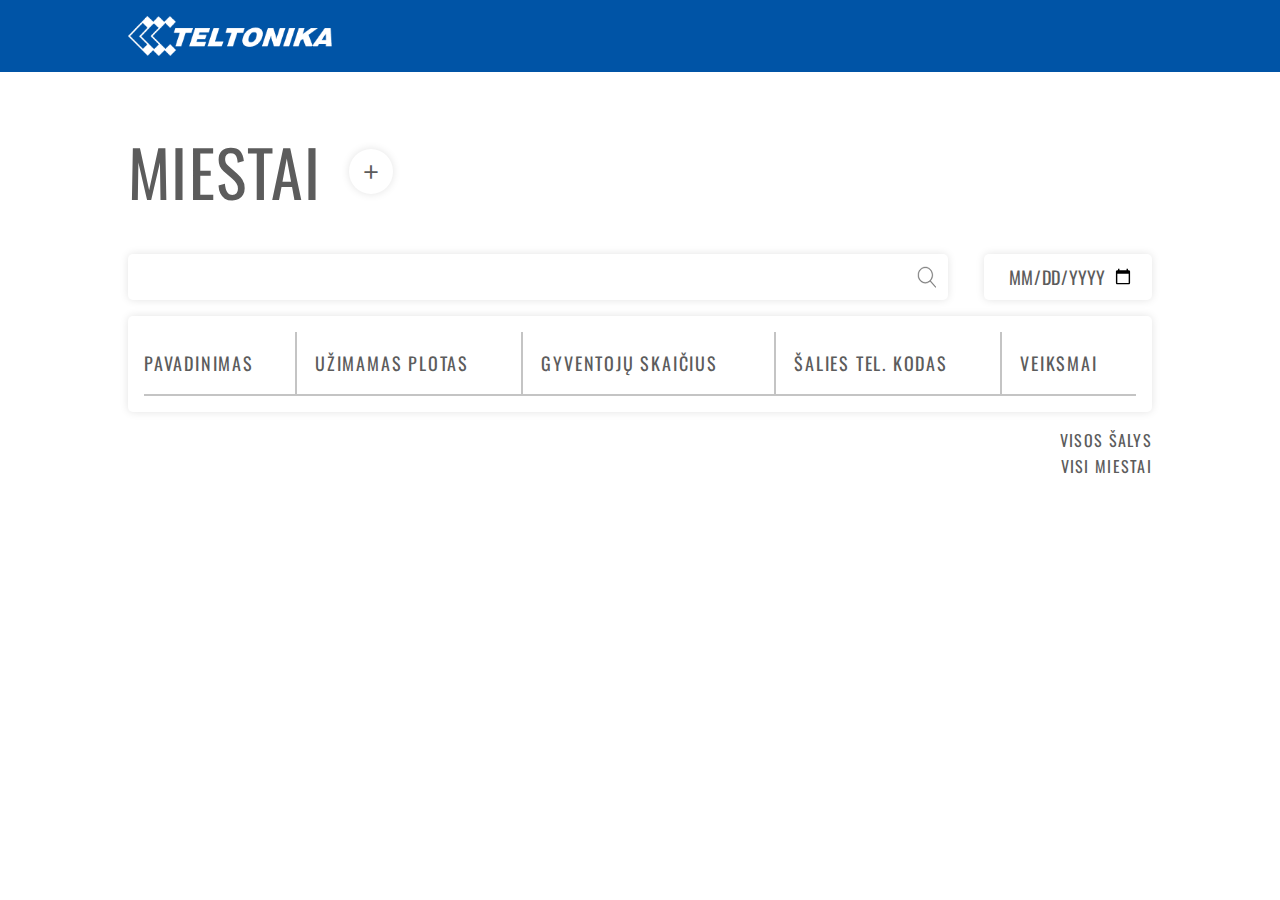
==== cities.html @ 909625c9 "Add files via upload" ====
<html lang="lt">
    <head>
        <link rel="stylesheet" href="style.css">
        <title>Miestai | Teltonika</title>
        <meta charset="utf-8">
        <meta name="viewport" content="width=device-width, initial-scale=1">

        <link href="https://fonts.googleapis.com/css2?family=Oswald:wght@300;400&display=swap" rel="stylesheet">
        <link href="https://fonts.googleapis.com/css2?family=Open+Sans:wght@400;600&display=swap" rel="stylesheet">
        <link rel="stylesheet" href="https://use.fontawesome.com/releases/v5.15.4/css/all.css" integrity="sha384-DyZ88mC6Up2uqS4h/KRgHuoeGwBcD4Ng9SiP4dIRy0EXTlnuz47vAwmeGwVChigm" crossorigin="anonymous">
    </head>

    <body>
        <header>
            <div class="section">
                <a href="countries.html"><img src="teltonika.png" alt=""></a>
            </div>
        </header>

        <main class="section">
            <div class="title-container container">
                <h1>Miestai</h1>
                <button class="btn add-item-btn shadow-box">&plus;</button>
            </div>

            <div class="container">
                <div class="search-container container shadow-box">
                    <input type="text" id="searchbar" aria-label="Search">
                    <span class="btn search-btn"></span>
                </div>
                <input type="date" name="date" id="data-filter" aria-label="Data Filter" placeholder="Data Filter" class="shadow-box">

            </div>

            <div class="table-container shadow-box">
                <div>
                    <table class="countries">
                        <tr class="table-label">
                            <th>Pavadinimas</th>
                            <th>Užimamas Plotas</th>
                            <th>Gyventojų Skaičius</th>
                            <th>Šalies Tel. Kodas</th>
                            <th>Veiksmai</th>
                        </tr>
                    </table>
                </div>
            </div>
            <div class="page-numbers container disabled">
                <p><i class="fas fa-chevron-left"></i></p>
                <ul id="page-list">
                    <li class="current-page">1</li>
                    <li>2</li>
                    <li>3</li>
                    <li>4</li>
                </ul>
                <p><i class="fas fa-chevron-right"></i></p>
            </div>
            <div class="container"><a href="countries.html" class="nuoroda">Visos Šalys</a></div>
            <div class="container"><a href="cities.html" class="nuoroda">Visi Miestai</a></div>
        </main>

        <div class="create-new disabled">
            <div class="create-new-card shadow-box">
                <button class="create-new-close-btn btn">&times;</button>
                <h2 id="card-title">Pridėti miestą</h2>

                <form class="add-item-form" action="#" method="post">
                    <label for="name">Pavadinimas</label>
                    <input id="name" name="name" type="text" value="" required>
                    <label for="area">Užimamas plotas</label>
                    <input id="area" name="area" type="number" value="" required>
                    <label for="population">Gyventojų skaičius</label>
                    <input id="population" name="population" type="number" value="" required>
                    <label for="postcode">Miesto Pašto Kodas</label>
                    <input id="postcode" name="postcode" type="text" value="" required>
                    <input type="hidden" name="id" value="">
                    <input type="hidden" name="country_id" value="">
<!--                    <div class="container form-low">-->
<!--                        <select id="country-select" name="country_id" aria-label="Pasirinkti Šalį">-->
<!--                            <option value="" disabled selected hidden>Pasirinkti šalį</option>-->
<!--                        </select>-->
<!--                        <button type="submit" class="submit-btn shadow-box btn">Saugoti</button>-->
<!--                    </div>-->
                    <button type="submit" class="submit-btn shadow-box btn">Saugoti</button>
                </form>

            </div>
        </div>

        <div class="message shadow-box disabled">
            <p>Country added successfully</p>
        </div>
        <script>
            let api = "https://akademija.teltonika.lt/api4/index.php/cities";
            const title = "cities";
        </script>
        <script src="index.js"></script>

    </body>
</html>
---- style.css ----
* {
    box-sizing: border-box;
}

body {
    margin: 0;
    line-height: 1.6;
    color: #5C5C5C;
    font-family: 'Open Sans', sans-serif;
    letter-spacing: 0.08em;
}

img {
    max-width: 100%;
}

/* Typography */

h1, h2,
.table-label,
form button,
.nuoroda {
    font-family: 'Oswald', sans-serif;
    text-transform: uppercase;
    font-weight: 400;
}

h1 {
    font-size: 4rem;
    margin: .5em 0;
}

h2 {
    font-size: 1.7rem;
}

.table-label,
form button {
    font-size: 1.125em;
    letter-spacing: .1em;
}

#data-filter {
    text-transform: uppercase;
    text-align: center;
    font-size: 1.125rem;
    font-family: 'Oswald', sans-serif;
    padding: .5em 1em;
    margin-left: 2em;
    cursor: pointer;
    min-width: fit-content;
}

th {
    font-weight: inherit ;
    font-size: 18px;
}

tr {
    font-size: 14px;
}

.nuoroda {
    text-decoration: none;
    color: inherit;
    width: 100%;
    text-align: right;
}

.nuoroda:hover,
.nuoroda:focus {
    text-decoration: underline;
}

/* Style */

button,
input,
select {
    border: none;
    background: none;
    font-family: inherit;
    color: inherit;
}

.shadow-box {
    box-shadow: 0 0 8px #e3e3e3;
    border-radius: 5px;
}

.btn,
.page-numbers li {
    transform: scale(1);
    transition: transform 200ms;
}

.btn:hover,
.btn:focus,
.page-numbers li:hover,
.page-numbers li:focus,
.page-numbers i:hover,
.page-numbers i:focus
{
    cursor: pointer;
    transform: scale(1.1);
}

/* Layout */

.container {
    display: flex;
    align-items: center;
}

/* Header */
header {
    background: #0054A6;
}

header img{
    height: 40px;
}

.section {
    width: 80%;
    max-width: 1200px;
    min-width: fit-content;
    margin: 0 auto;
    padding: 1em 0;
}

/* Main */
.add-item-btn {
    font-size: 1.75rem;
    line-height: .6em;

    padding: .5em;
    margin: 0 0 0 1em;
    border-radius: 50%;
    transition: color 250ms, background 250ms;
}

.add-item-btn:hover,
.add-item-btn:focus {
    background: #0054A6;
    color: #fff;
    transform: scale(1);
}

#searchbar,
.search-container {
    width: 100%;
}

.search-container {
    padding: .75em;
    align-items: initial;
}

.search-btn {
    background-image: url("icons/search.svg");
    width: 20px;
    height: 22px;
}

/* Table */

.table-container {
    margin: 1em 0;
    padding: 1em;
    text-align: left;
    min-width: fit-content;
}

table {
    text-align: left;
    border-spacing: 0;
    width: 100%;

}

th, td {
    border-right: 2px solid #c4c4c4;
    border-bottom: 2px solid #c4c4c4;

    padding: 1em;
    white-space: nowrap;
}

.order-arr {
    margin-left: .3em;
    display: flex;
    flex-direction: column;
    align-self: center;
}

.order-arr i {
    font-size: .6rem;
    line-height: .9em;
    cursor: pointer;

}

.order-arr i:hover,
.order-arr i:hover {
    transform: scale(1.2);
}

th div {
    display: flex;
}

tr {
    border-bottom: 2px solid #c4c4c4;
}

td a{
    text-decoration: none;
    color: inherit;
}

th:last-child,
td:last-child {
    border-right: none;
}
th:first-child,
td:first-child {
    padding-left: 0;
}

tr:last-child td {
    border-bottom: none;
}

.actions {
    display: flex;
    justify-content: space-around;
}

.actions p {
    padding: 0;
    margin: 0;
}

.actions path {
    transition: fill 200ms;
}

.actions .btn:hover path {
    fill: #0054A6;
}

.line {
    border-left: 2px solid #c4c4c4;
}

@media (max-width: 950px) {
    .section {
        width: 95%;
        min-width: 200px;
    }

    .table-container {
        min-width: 200px;
    }

    .table-container > div{
        overflow-x: scroll;
    }

    th:first-child,
    td:first-child {
        position: sticky;
        left: 0;
        background: white;
        border-right: 2px #c4c4c4 solid;
        border-collapse: separate;
    }
}

/* Page Numbers */
.page-numbers {
    margin: 1em auto;
    width: fit-content;
}

.page-numbers i{
    font-size: .7rem;
    cursor: pointer;
}

.page-numbers i:hover {
    color: #0054A6;
}

.page-numbers ul {
    display: flex;
    list-style: none;
    padding: 0;
}

.page-numbers li {
    padding: .1em .3em;
    margin: .2em;
    cursor: pointer;
}

.current-page {
    background: #A3A3A3;
    color: #F5F7FB ;
    border-radius: 3px;
}

/* Create New Card */
.create-new {
    position: fixed;
    top:0;
    bottom: 0;
    right: 0;
    left: 0;
    background: #ffffffee;

    display: flex;
    justify-content: center;
    align-items: center;
}

.disabled {
    display: none;
}

.create-new-card {
    background: #fff;
    width: 500px;
    height: 500px;
    padding: 1em 3em 2em;
    position: relative;
}

.create-new-close-btn {
    line-height: .7;
    font-size: 2em;

    position: absolute;
    top: 0;
    right: 0;
    margin: .5em;
    padding: 0;
}

.create-new form,
.create-new form div{
    display: flex;
    flex-direction: column;
}

.create-new form label {
    letter-spacing: .05em;
    font-size: .625rem;
    background: #fff;
    width: fit-content;
    margin: 0 2em -1em;
    padding: .3em;
    z-index: 1;
}

.create-new form input,
#country-select {
    border: 1px solid #c4c4c4;
    border-radius: 5px;
    padding: 1em;
    margin-bottom: 1em;
}

#country-select {
    width: fit-content;
    display: inline-block;
    align-self: flex-start;
}

/*.form-low {*/
/*    display: flex;*/
/*    justify-content: flex-start;*/
/*    align-items: stretch;*/
/*    flex-direction: row;*/
/*}*/

.submit-btn {
    margin-top: 1em;
    padding: .5em 1em;
    border-radius: 5px;
    width: fit-content;
    align-self: flex-end;
    transition: color 250ms, background 250ms;
}

.submit-btn:hover,
.submit-btn:focus {
    background: #0054A6;
    color: white;
    transform: scale(1);
}

/* Message */

.message {
    background: #fff;
    position: fixed;
    bottom: 50px;
    left: 50px;
    padding: 1em 2em;
    opacity: 1;
    transition: opacity 250ms;
}

.message p {
    margin: 0;
}
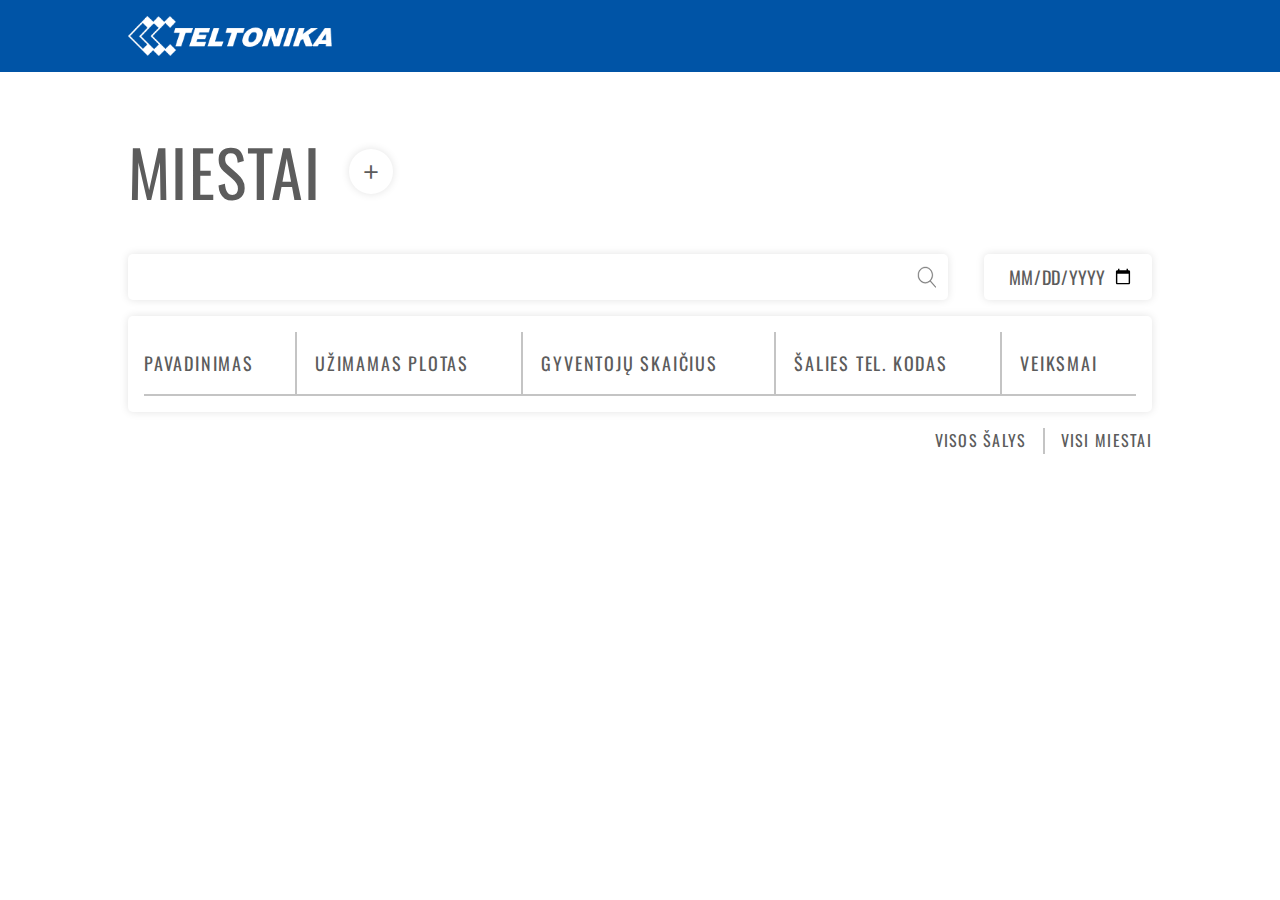
==== commit e1931b78: "Compatibility with Firefox" ====
--- a/cities.html
+++ b/cities.html
@@ -13,7 +13,7 @@
     <body>
         <header>
             <div class="section">
-                <a href="countries.html"><img src="teltonika.png" alt=""></a>
+                <a href="index.html"><img src="teltonika.png" alt=""></a>
             </div>
         </header>
 
@@ -55,8 +55,7 @@
                 </ul>
                 <p><i class="fas fa-chevron-right"></i></p>
             </div>
-            <div class="container"><a href="countries.html" class="nuoroda">Visos Šalys</a></div>
-            <div class="container"><a href="cities.html" class="nuoroda">Visi Miestai</a></div>
+            <div class="container align-right"><a href="index.html" class="nuoroda">Visos Šalys</a><span class="line"></span><a href="cities.html" class="nuoroda">Visi Miestai</a></div>
         </main>
 
         <div class="create-new disabled">
@@ -75,12 +74,6 @@
                     <input id="postcode" name="postcode" type="text" value="" required>
                     <input type="hidden" name="id" value="">
                     <input type="hidden" name="country_id" value="">
-<!--                    <div class="container form-low">-->
-<!--                        <select id="country-select" name="country_id" aria-label="Pasirinkti Šalį">-->
-<!--                            <option value="" disabled selected hidden>Pasirinkti šalį</option>-->
-<!--                        </select>-->
-<!--                        <button type="submit" class="submit-btn shadow-box btn">Saugoti</button>-->
-<!--                    </div>-->
                     <button type="submit" class="submit-btn shadow-box btn">Saugoti</button>
                 </form>
 
--- a/style.css
+++ b/style.css
@@ -48,6 +48,7 @@
     padding: .5em 1em;
     margin-left: 2em;
     cursor: pointer;
+    min-width: -moz-min-content;
     min-width: fit-content;
 }
 
@@ -63,8 +64,8 @@
 .nuoroda {
     text-decoration: none;
     color: inherit;
-    width: 100%;
     text-align: right;
+    display: inline;
 }
 
 .nuoroda:hover,
@@ -124,6 +125,7 @@
 .section {
     width: 80%;
     max-width: 1200px;
+    min-width: -moz-min-content;
     min-width: fit-content;
     margin: 0 auto;
     padding: 1em 0;
@@ -169,6 +171,7 @@
     margin: 1em 0;
     padding: 1em;
     text-align: left;
+    min-width: -moz-min-content;
     min-width: fit-content;
 }
 
@@ -257,6 +260,7 @@
 @media (max-width: 950px) {
     .section {
         width: 95%;
+        min-width: -moz-min-content;
         min-width: 200px;
     }
 
@@ -281,6 +285,7 @@
 /* Page Numbers */
 .page-numbers {
     margin: 1em auto;
+    width: -moz-fit-content;
     width: fit-content;
 }
 
@@ -358,6 +363,7 @@
     letter-spacing: .05em;
     font-size: .625rem;
     background: #fff;
+    width: -moz-fit-content;
     width: fit-content;
     margin: 0 2em -1em;
     padding: .3em;
@@ -373,6 +379,7 @@
 }
 
 #country-select {
+    width: -moz-fit-content;
     width: fit-content;
     display: inline-block;
     align-self: flex-start;
@@ -389,6 +396,7 @@
     margin-top: 1em;
     padding: .5em 1em;
     border-radius: 5px;
+    width: -moz-fit-content;
     width: fit-content;
     align-self: flex-end;
     transition: color 250ms, background 250ms;
@@ -415,4 +423,13 @@
 
 .message p {
     margin: 0;
+}
+
+.align-right {
+    justify-content: flex-end;
+    align-items: stretch;
+}
+
+.align-right .line {
+    margin: 0 1em;
 }